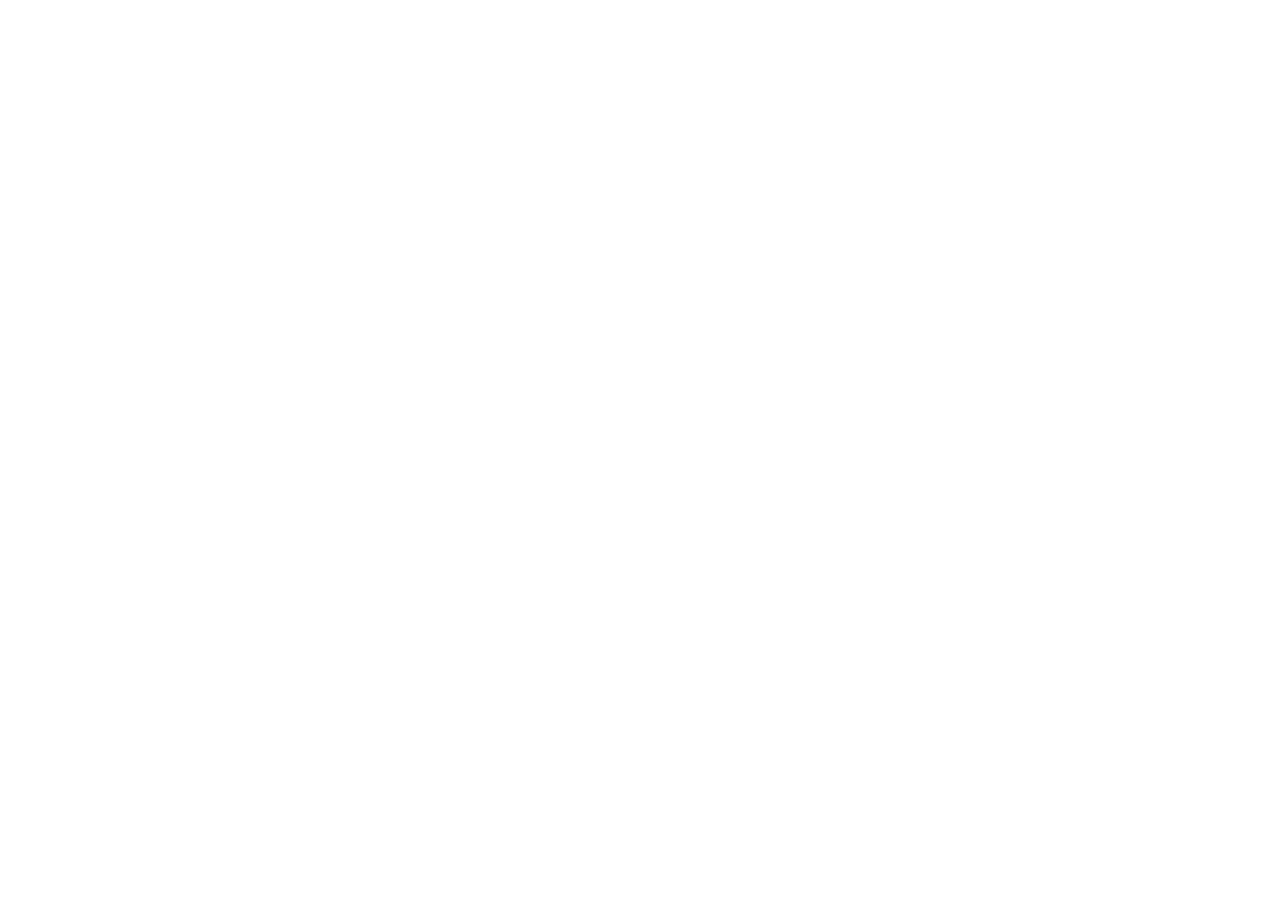
==== index.html @ bd0dc609 "created main files" ====
<!DOCTYPE html>
<html lang="en">

<head>
    <meta charset="UTF-8">
    <meta http-equiv="X-UA-Compatible" content="IE=edge">
    <meta name="viewport" content="width=device-width, initial-scale=1.0">
    <link rel="stylesheet" href="css/style.css">
    <title>The Booleaner</title>
</head>

<body>

</body>

</html>
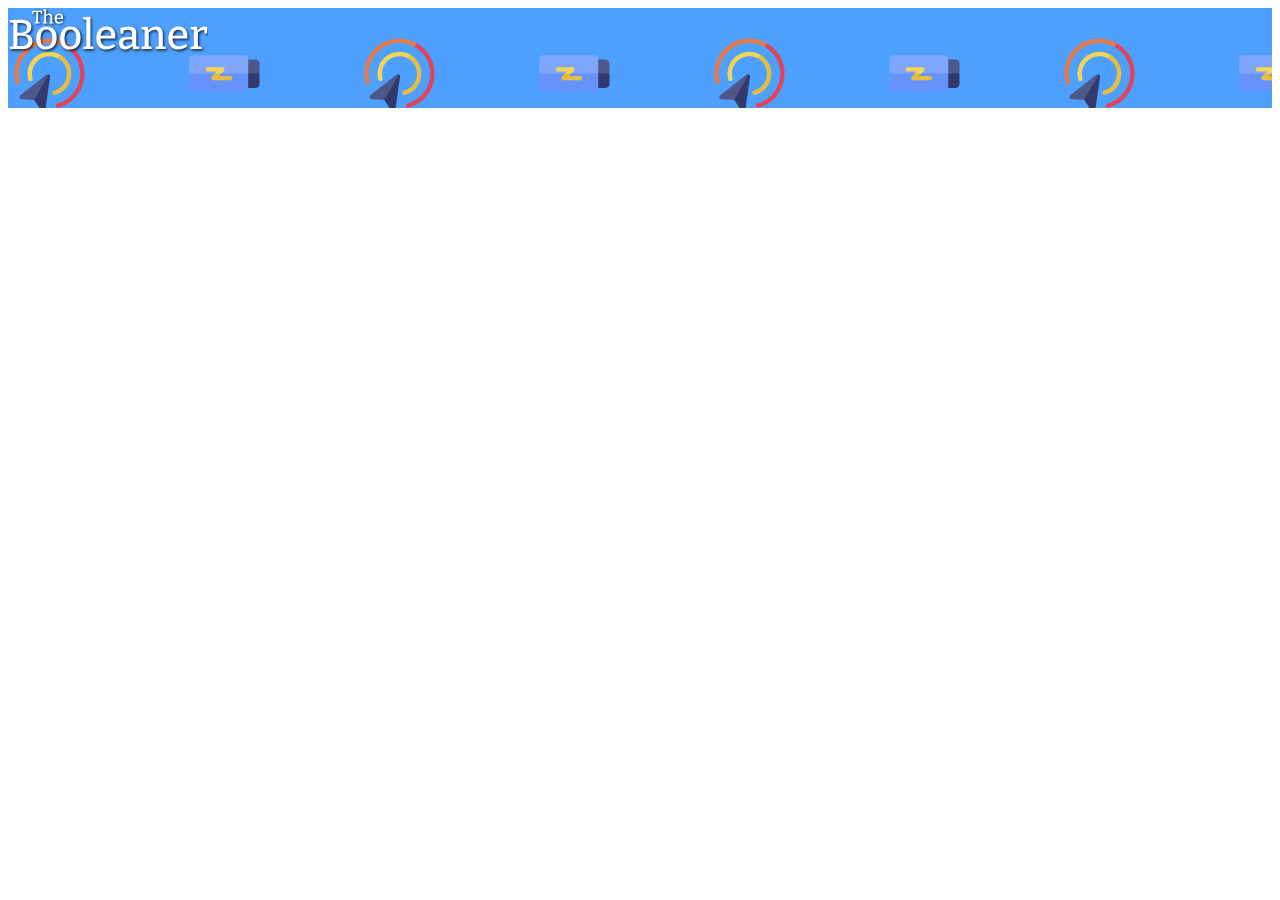
==== commit b49dc8d5: "header sketeleton" ====
--- a/index.html
+++ b/index.html
@@ -11,6 +11,44 @@
 
 <body>
 
+    <!-- intestazione e logo -->
+    <header>
+
+        <div class="header-img">
+            <img id="logo" src="img/logo.svg" alt="Logo The Booleaner">
+        </div>
+
+
+    </header>
+
+    <!-- sezione principale articolo -->
+    <main>
+
+        <!-- sezione titolo -->
+        <section>
+
+        </section>
+
+        <!-- sezione foto  -->
+        <section>
+
+        </section>
+
+        <!-- sezione corpo dell'articolo  -->
+        <section>
+
+        </section>
+
+
+    </main>
+
+    <!-- articoli consigliati -->
+    <footer>
+
+
+
+    </footer>
+
 </body>
 
 </html>--- a/css/style.css
+++ b/css/style.css
@@ -0,0 +1,11 @@
+/* sezione css header  */
+
+.header-img {
+    height: 100px;
+    background-image: url('../img/pattern.png');
+    background-color: rgb(78, 160, 255);
+}
+
+#logo {
+    width: 200px;
+}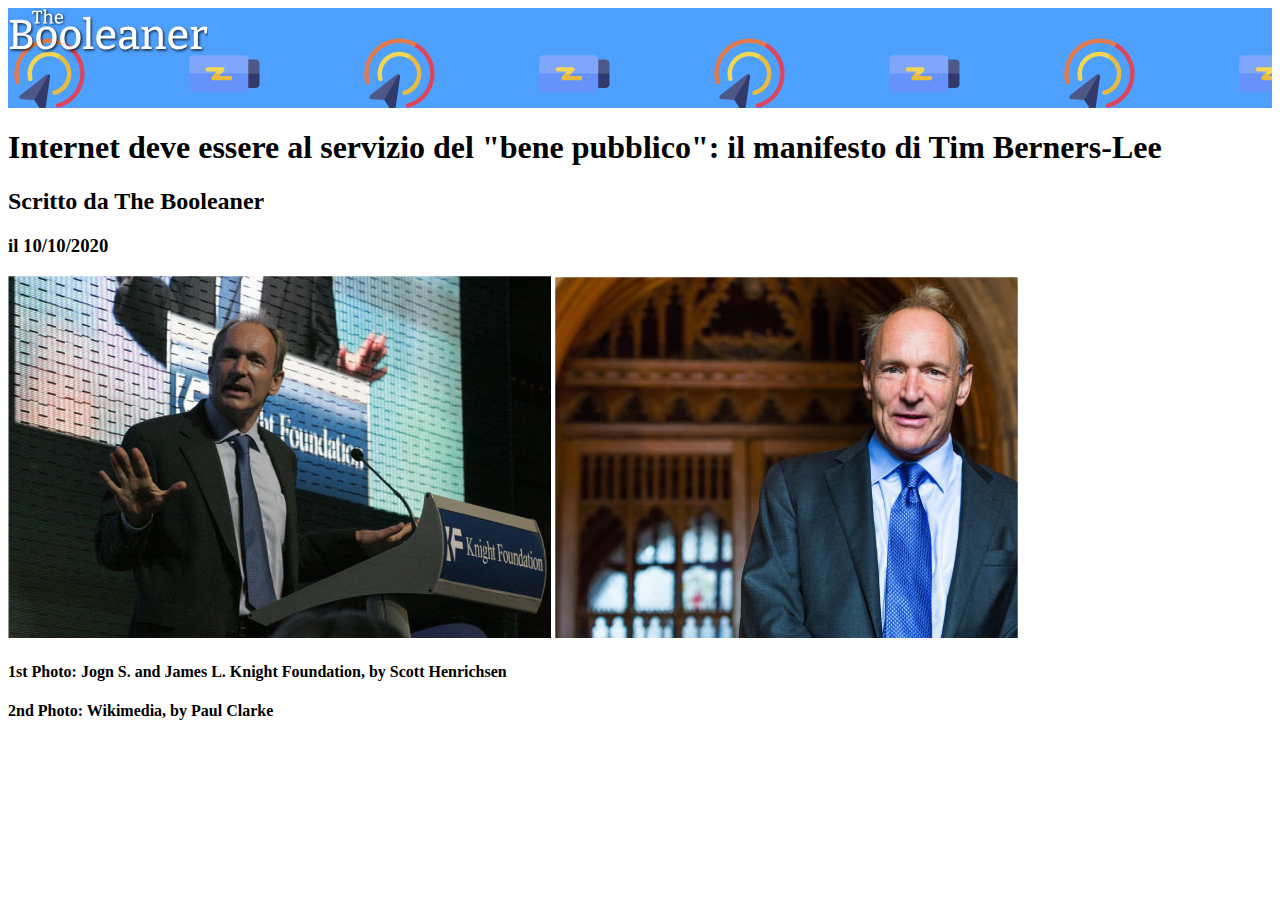
==== commit e8ec2bcc: "sezione foto" ====
--- a/index.html
+++ b/index.html
@@ -27,10 +27,26 @@
         <!-- sezione titolo -->
         <section>
 
+            <h1 class="titolo">
+                Internet deve essere al servizio del "bene pubblico": il manifesto di Tim Berners-Lee
+            </h1>
+            <h2 class="scritto-da">
+                Scritto da <span>The Booleaner</span>
+            </h2>
+            <h3 class="data-articolo">
+                il 10/10/2020
+            </h3>
+
         </section>
 
         <!-- sezione foto  -->
         <section>
+
+            <img src="img/tim-1.jpg" alt="Tim Berners-Lee parla ad una conferenza">
+            <img src="img/tim-2.jpg" alt="Tim Berners-Lee">
+
+            <h4 class="didascalia-foto">1st Photo: Jogn S. and James L. Knight Foundation, by Scott Henrichsen</h4>
+            <h4 class="didascalia-foto">2nd Photo: Wikimedia, by Paul Clarke</h4>
 
         </section>
 
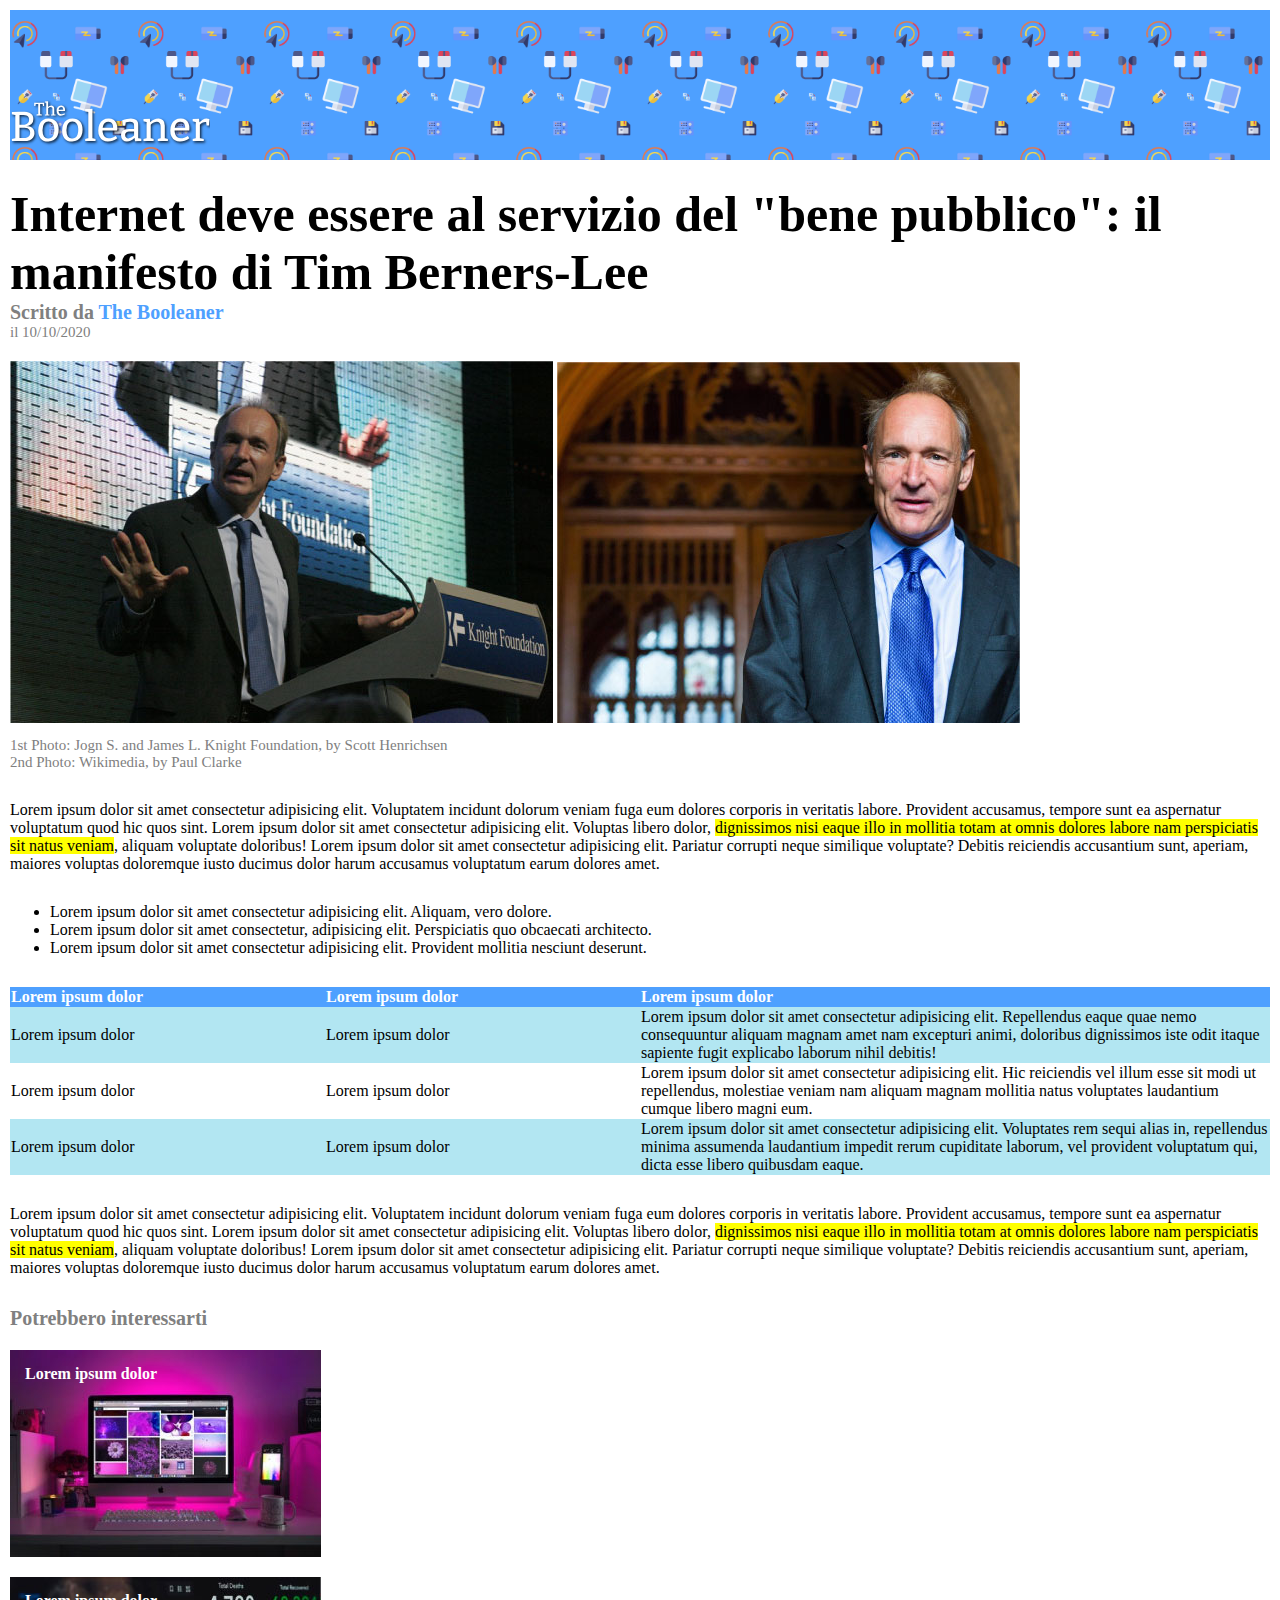
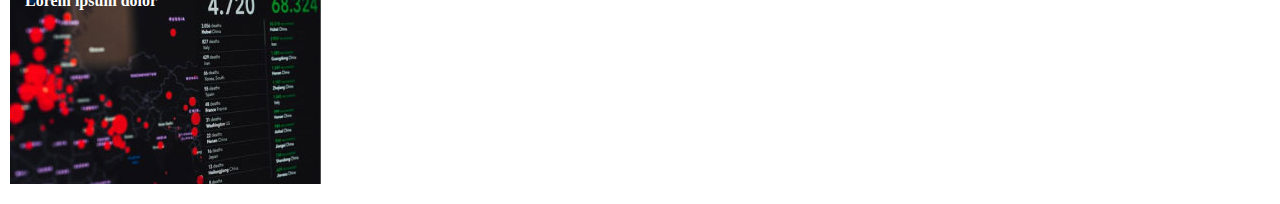
==== commit 1c45796e: "correzione dimensioni e margini" ====
--- a/index.html
+++ b/index.html
@@ -25,33 +25,86 @@
     <main>
 
         <!-- sezione titolo -->
-        <section>
+        <section class="sezione-titolo">
 
-            <h1 class="titolo">
+            <h1 class="titolo-articolo">
                 Internet deve essere al servizio del "bene pubblico": il manifesto di Tim Berners-Lee
             </h1>
-            <h2 class="scritto-da">
-                Scritto da <span>The Booleaner</span>
+            <h2 class="sottotitolo">
+                Scritto da <span id="autore-articolo">The Booleaner</span>
             </h2>
-            <h3 class="data-articolo">
+            <h3 class="didascalia">
                 il 10/10/2020
             </h3>
 
         </section>
 
         <!-- sezione foto  -->
-        <section>
+        <section class="sezione-foto">
 
-            <img src="img/tim-1.jpg" alt="Tim Berners-Lee parla ad una conferenza">
-            <img src="img/tim-2.jpg" alt="Tim Berners-Lee">
+            <img class="img-articolo" src="img/tim-1.jpg" alt="Tim Berners-Lee parla ad una conferenza">
+            <img class="img-articolo" src="img/tim-2.jpg" alt="Tim Berners-Lee">
 
-            <h4 class="didascalia-foto">1st Photo: Jogn S. and James L. Knight Foundation, by Scott Henrichsen</h4>
-            <h4 class="didascalia-foto">2nd Photo: Wikimedia, by Paul Clarke</h4>
+            <h3 class="didascalia">1st Photo: Jogn S. and James L. Knight Foundation, by Scott Henrichsen</h4>
+            <h3 class="didascalia">2nd Photo: Wikimedia, by Paul Clarke</h4>
 
         </section>
 
         <!-- sezione corpo dell'articolo  -->
-        <section>
+        <section class="sezione-articolo">
+
+            <p>
+                Lorem ipsum dolor sit amet consectetur adipisicing elit. Voluptatem incidunt dolorum veniam fuga eum dolores corporis in veritatis labore. Provident accusamus, tempore sunt ea aspernatur voluptatum quod hic quos sint.
+                Lorem ipsum dolor sit amet consectetur adipisicing elit. Voluptas libero dolor, <span class="evidenziato">dignissimos nisi eaque illo in mollitia totam at omnis dolores labore nam perspiciatis sit natus veniam</span>, aliquam voluptate doloribus!
+                Lorem ipsum dolor sit amet consectetur adipisicing elit. Pariatur corrupti neque similique voluptate? Debitis reiciendis accusantium sunt, aperiam, maiores voluptas doloremque iusto ducimus dolor harum accusamus voluptatum earum dolores amet.
+            </p>
+
+            <ul>
+                <li>Lorem ipsum dolor sit amet consectetur adipisicing elit. Aliquam, vero dolore.</li>
+                <li>Lorem ipsum dolor sit amet consectetur, adipisicing elit. Perspiciatis quo obcaecati architecto.</li>
+                <li>Lorem ipsum dolor sit amet consectetur adipisicing elit. Provident mollitia nesciunt deserunt.</li>
+            </ul>
+
+
+            <!-- inizio tabella  -->
+            <table class="tabella">
+
+                <!-- intestazione tabella  -->
+                <thead class="intestazione-tabella">
+                    <tr>
+                        <th class="width1">Lorem ipsum dolor</th>
+                        <th class="width1">Lorem ipsum dolor</th>
+                        <th class="width2">Lorem ipsum dolor</th>
+                    </tr>
+                </thead>
+
+                <!-- corpo tabella  -->
+                <tbody>
+                    <tr class="riga-blu-colonna">
+                        <td class="width1">Lorem ipsum dolor</td>
+                        <td class="width1">Lorem ipsum dolor</td>
+                        <td class="width2">Lorem ipsum dolor sit amet consectetur adipisicing elit. Repellendus eaque quae nemo consequuntur aliquam magnam amet nam excepturi animi, doloribus dignissimos iste odit itaque sapiente fugit explicabo laborum nihil debitis!</td>
+                    </tr>
+                    <tr class="riga-bianca-colonna">
+                        <td class="width1">Lorem ipsum dolor</td>
+                        <td class="width1">Lorem ipsum dolor</td>
+                        <td class="width2">Lorem ipsum dolor sit amet consectetur adipisicing elit. Hic reiciendis vel illum esse sit modi ut repellendus, molestiae veniam nam aliquam magnam mollitia natus voluptates laudantium cumque libero magni eum.</td>
+                    </tr>
+                    <tr class="riga-blu-colonna">
+                        <td class="width1">Lorem ipsum dolor</td>
+                        <td class="width1">Lorem ipsum dolor</td>
+                        <td class="width2">Lorem ipsum dolor sit amet consectetur adipisicing elit. Voluptates rem sequi alias in, repellendus minima assumenda laudantium impedit rerum cupiditate laborum, vel provident voluptatum qui, dicta esse libero quibusdam eaque.</td>
+                    </tr>
+                </tbody>
+
+            </table>
+            <!-- fine tabella  -->
+
+            <p>
+                Lorem ipsum dolor sit amet consectetur adipisicing elit. Voluptatem incidunt dolorum veniam fuga eum dolores corporis in veritatis labore. Provident accusamus, tempore sunt ea aspernatur voluptatum quod hic quos sint.
+                Lorem ipsum dolor sit amet consectetur adipisicing elit. Voluptas libero dolor, <span class="evidenziato">dignissimos nisi eaque illo in mollitia totam at omnis dolores labore nam perspiciatis sit natus veniam</span>, aliquam voluptate doloribus!
+                Lorem ipsum dolor sit amet consectetur adipisicing elit. Pariatur corrupti neque similique voluptate? Debitis reiciendis accusantium sunt, aperiam, maiores voluptas doloremque iusto ducimus dolor harum accusamus voluptatum earum dolores amet.
+            </p>            
 
         </section>
 
@@ -61,6 +114,18 @@
     <!-- articoli consigliati -->
     <footer>
 
+        <h2 class="sottotitolo">
+            Potrebbero interessarti
+        </h2>
+
+        <div class="articolo-consigliato-1">
+            <span class="titolo-articolo-consigliato">Lorem ipsum dolor</span>            
+        </div>
+
+        <div class="articolo-consigliato-2">
+            <span class="titolo-articolo-consigliato">Lorem ipsum dolor</span>
+        </div>
+
 
 
     </footer>
--- a/css/style.css
+++ b/css/style.css
@@ -1,11 +1,112 @@
+* {
+    box-sizing: border-box;
+    margin: 0;
+}
+
+body {
+    margin: 10px;
+}
+
 /* sezione css header  */
 
 .header-img {
-    height: 100px;
+    height: 150px;
     background-image: url('../img/pattern.png');
     background-color: rgb(78, 160, 255);
+    background-size: 20%;
 }
 
 #logo {
     width: 200px;
+    padding-top: 90px;
+}
+
+/* sezione titolo */
+
+.sezione-titolo {
+    margin-bottom: 20px;
+}
+
+.titolo-articolo {
+    font-size: 50px;
+    margin: 25px 0 0;
+}
+
+.sottotitolo {
+    font-size: 20px;
+    color: gray;
+}
+
+#autore-articolo {
+    color: rgb(78, 160, 255);
+}
+
+.didascalia {
+    font-size: 15px;
+    margin: 0;
+    color: gray;
+    font-weight: lighter;
+}
+
+/* sezione foto  */
+
+.sezione-foto, .img-articolo {
+    margin-bottom: 10px;
+}
+
+/* sezione articolo  */
+
+.sezione-articolo, .tabella, ul{
+    margin: 30px 0;
+}
+
+.evidenziato {
+    background-color: yellow;
+}
+
+
+.tabella {
+
+/* border-spacing toglie i bordi bianchi tra le celle */
+border-spacing: 0;
+}
+
+.intestazione-tabella {
+    background-color: rgb(78, 160, 255);
+    color: white;
+    text-align: left;
+}
+
+.riga-blu-colonna {
+    background-color: rgb(178, 230, 242);
+}
+
+.width1 {
+    width: 25%;
+}
+
+.width2 {
+    width: 50%;
+}
+
+/* sezione footer  */
+
+footer div {
+    margin: 20px 0;
+    padding: 15px;
+    width: 311px;
+    height: 207px;
+}
+
+.titolo-articolo-consigliato {
+    color: white;
+    font-weight: bold;
+}
+
+.articolo-consigliato-1 {
+    background-image: url('../img/monitor.jpg');
+}
+
+.articolo-consigliato-2 {
+    background-image: url('../img/graph.jpg');
 }